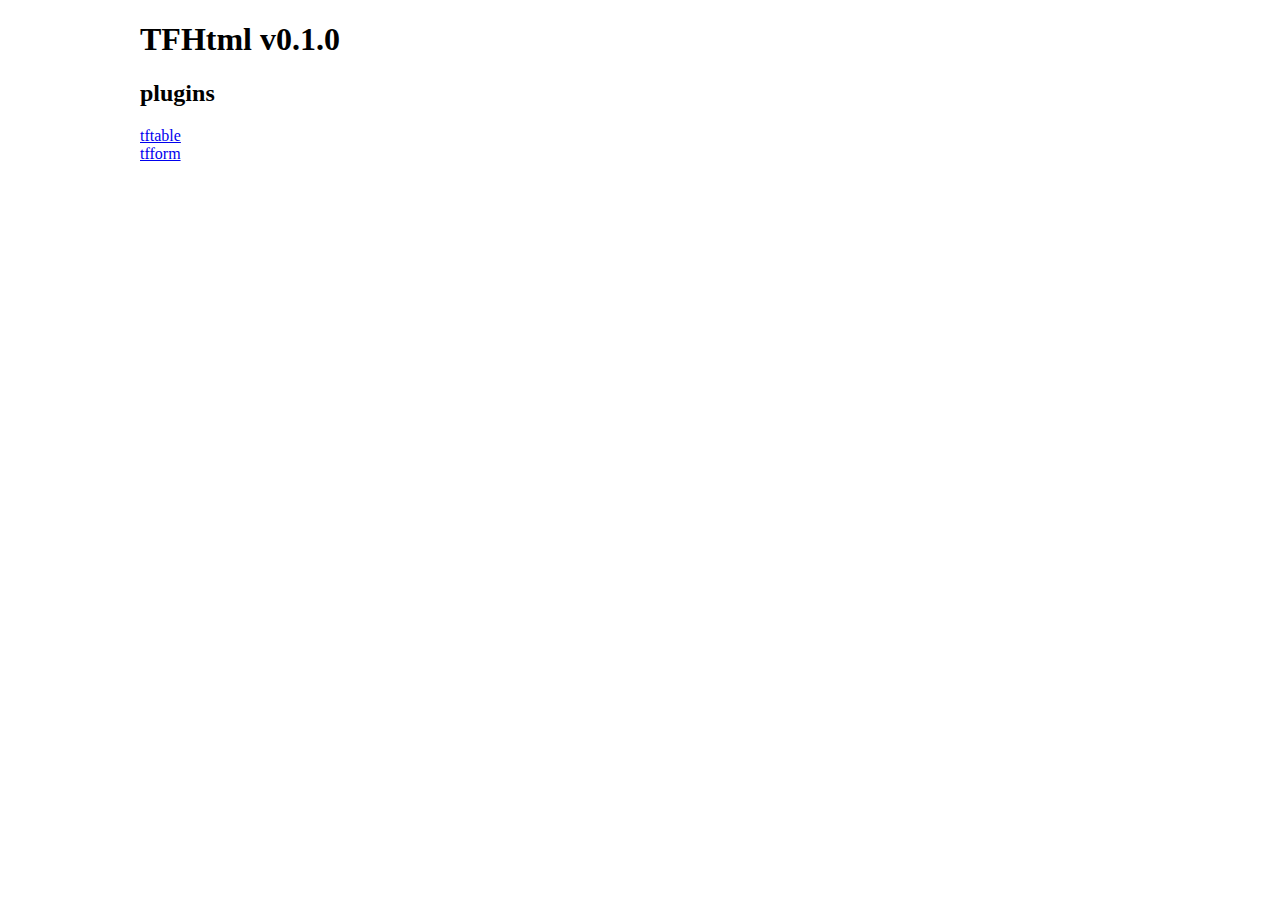
==== demo/index.htm @ 56b447b2 "1、提交了第一个版本的TFHtml框架 2、实现了tftable插件功能，用来渲染一个数据表格，包括分页和排序 3、实现了tfform插件功能，用来渲染一个数据表单，包括表单数据校验功能" ====
<!DOCTYPE html>
<html>
<head>
    <title>同福网</title>
    <meta http-equiv="content-type" content="text/html; charset=UTF-8" />
    <script type="text/javascript" src="../js/jquery.min.js"></script>
    <script type="text/javascript" src="../js/tfhtml.js"></script>
    <link rel="stylesheet" type="text/css" href="../css/tfhtml.css">
</head>
<body>
<div style="margin: 0 auto; width: 1000px;">
    <h1>TFHtml v0.1.0</h1>
    <h2>plugins</h2>
    <div>
        <a href="table.htm">tftable</a><br />
        <a href="form.htm">tfform</a>
    </div>
</div>
</body>
</html>
---- css/tfhtml.css ----
/*
 * table
 */

.table{

}

.table .pagination{

}

.table .pagination a{
    display: inline-block;
    padding: 2px 6px;
    color: #333;
    cursor: pointer;
    text-decoration: underline;
}
.table .pagination a.active{
    color: red;
}
.table .pagination a:hover{
    text-decoration: none;
}
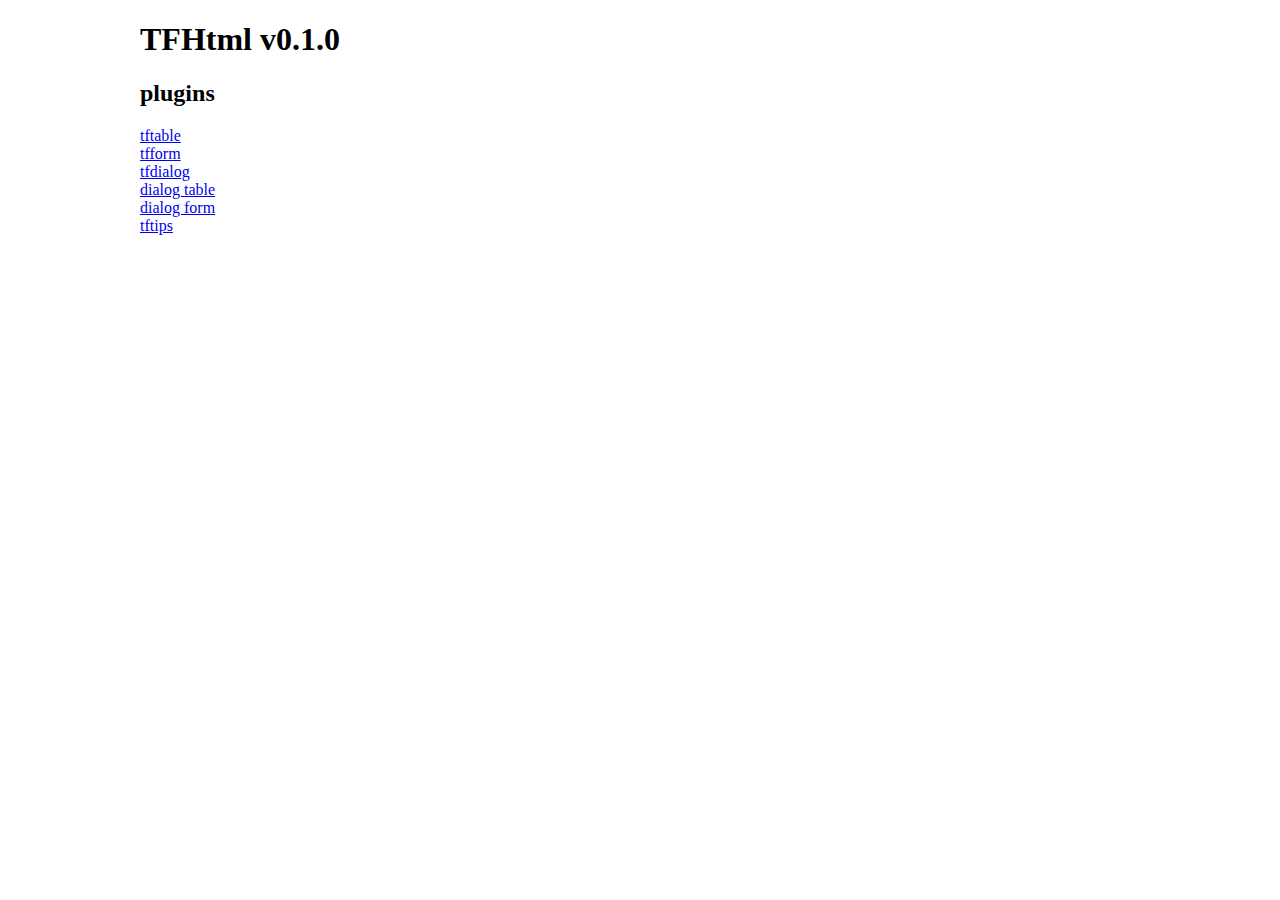
==== commit 0bf3d35e: "1、实现了tfdialog插件功能，用来渲染一个对话框可以容纳任何内容 3、实现了tftips插件功能，用来渲染一个提示标签 3、整合了tftable、tfform、tfdialog和tftips，实" ====
--- a/demo/index.htm
+++ b/demo/index.htm
@@ -13,7 +13,11 @@
     <h2>plugins</h2>
     <div>
         <a href="table.htm">tftable</a><br />
-        <a href="form.htm">tfform</a>
+        <a href="form.htm">tfform</a><br />
+        <a href="dialog.htm">tfdialog</a><br />
+        <a href="dialogTable.htm">dialog table</a><br />
+        <a href="dialogForm.htm">dialog form</a><br />
+        <a href="tips.htm">tftips</a><br />
     </div>
 </div>
 </body>
--- a/css/tfhtml.css
+++ b/css/tfhtml.css
@@ -22,4 +22,18 @@
 }
 .table .pagination a:hover{
     text-decoration: none;
+}
+
+/*
+ * tips
+ */
+
+.tips{
+    display: block;
+    position: absolute;
+    background: #333;
+    border: 0;
+    border-radius: 8px;
+    padding: 3px 6px;
+    color: #fff;
 }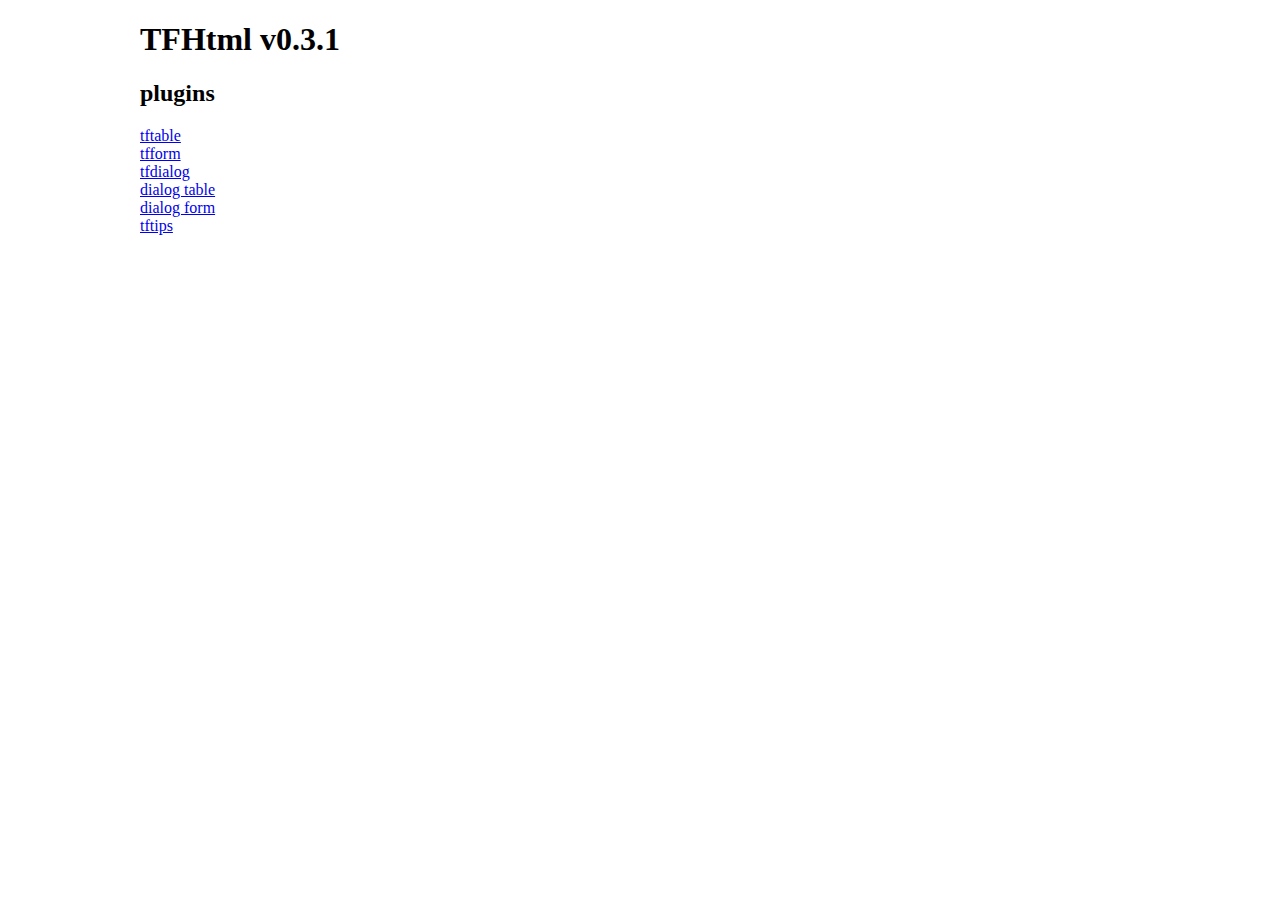
==== commit b81c440b: "* [0.3.1] tftable插件增加了onDrawTable回调方法，联合onDrawHead和onDrawPage实现表格的每个部分都可以自定义的目的。 * [0.3.1] tftable插件" ====
--- a/demo/index.htm
+++ b/demo/index.htm
@@ -9,7 +9,7 @@
 </head>
 <body>
 <div style="margin: 0 auto; width: 1000px;">
-    <h1>TFHtml v0.1.0</h1>
+    <h1>TFHtml v0.3.1</h1>
     <h2>plugins</h2>
     <div>
         <a href="table.htm">tftable</a><br />
